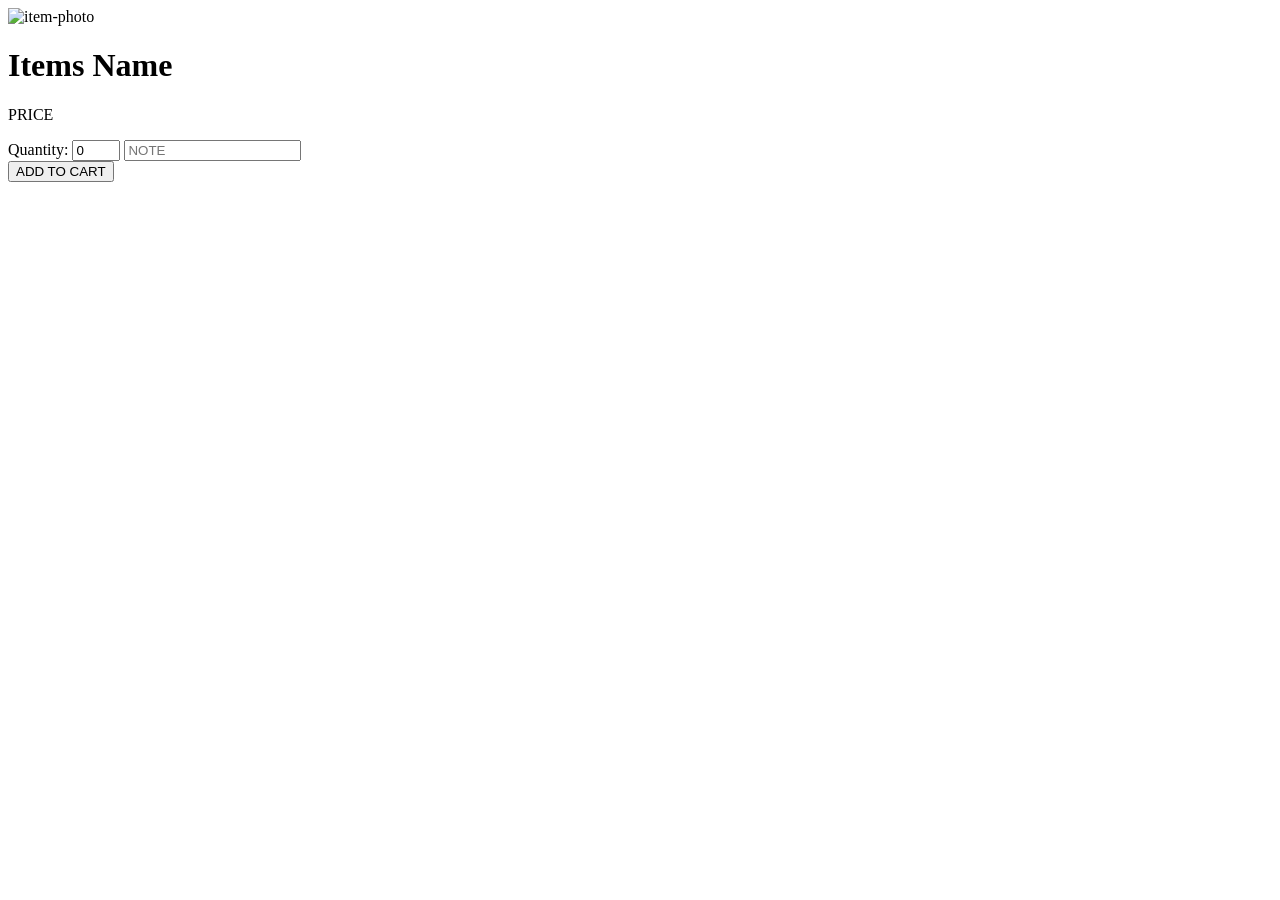
==== custom-order.html @ 0ad6cdef "fix commit in index" ====
<!DOCTYPE html>
<html lang='en'>
<head>
    <meta charset='utf-8'>
    <meta name='viewport' content='width=device-width, initial-scale=1'>
     <script src="https://cdn.jsdelivr.net/npm/@tailwindcss/browser@4"></script>
    <title>Page Title</title>
    <link rel='stylesheet' href='main.css'>
    <style type="text/tailwindcss">

        @layer components {
            body{
               @apply text-[#EEEEEE];
            }
            .card{
              @apply gap-2 flex flex-col justify-center items-center bg-[#DC5F00] border-2 border-solid w-[40%];
            }
            .btn{
               @apply  bg-[#CF0A0A] self-center mt-[10%]
            }

        }  



    </style>
</head>
<body>
<header>


</header>

    <div class="flex flex-row justify-center mt-[10%]  w-full gap-x-3.5"> 
        <div class="card bg-[#F5F0E8] "><img class="w-full h-auto" src="src/fired-chicken.jpg" alt="item-photo"/></div>
        <div class="card">
            <div class="h-[60%] pt-[10%]">
            <h1>Items Name</h1>
            <p>PRICE</p>
            <span>Quantity: <input class="bg-[#EEEEEE] text-black"  type="number" value="0" min="0" max="50" step="1"></span>
            <input class="w-[80%] self-center  bg-amber-50 h-[50%] overflow-scroll"  placeholder="NOTE" type="textarea" >
            </div>
            <button class="btn">ADD TO CART</button>
        </div>


    </div>
</body>
</html>
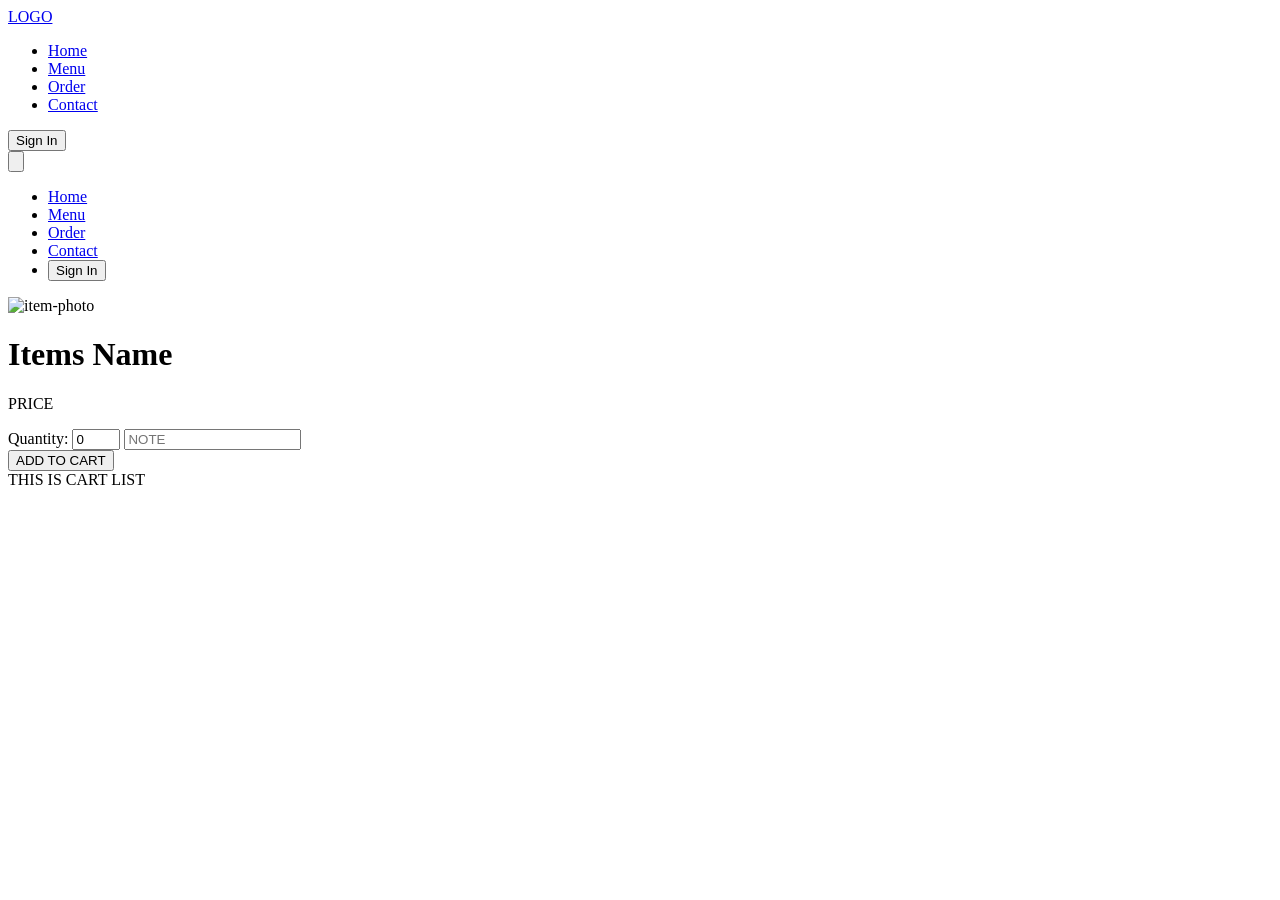
==== commit 42a87b4c: "change nav bar link" ====
--- a/custom-order.html
+++ b/custom-order.html
@@ -3,20 +3,51 @@
 <head>
     <meta charset='utf-8'>
     <meta name='viewport' content='width=device-width, initial-scale=1'>
-     <script src="https://cdn.jsdelivr.net/npm/@tailwindcss/browser@4"></script>
+    <script src="https://cdn.tailwindcss.com"></script>
     <title>Page Title</title>
     <link rel='stylesheet' href='main.css'>
-    <style type="text/tailwindcss">
+   
+       <script>
+        tailwind.config = {
+            theme: {
+                extend: {
+                    colors: {
+                        primary: '#000000',
+                        secondary: '#CF0A0A',
+                        accent: '#DC5F00',
+                        neutral: '#EEEEEE',
+                    }
+                }
+            }
+        }
+    </script>
+   
+   <style type="text/tailwindcss">
+
+
+
+
 
         @layer components {
-            body{
+            /* body{
                @apply text-[#EEEEEE];
+            } */
+
+            .cart-list{
+                @apply flex flex-col items-stretch bg-red-600 min-h-screen w-[10%]; 
             }
-            .card{
-              @apply gap-2 flex flex-col justify-center items-center bg-[#DC5F00] border-2 border-solid w-[40%];
+
+
+             .container-sun{
+              @apply  flex flex-row justify-start mt-[10%] w-[90%] gap-x-3.5 
+                      max-md:flex-col max-md:items-center max-md:mt-0;
+             }
+            .card-sun{
+              @apply gap-2 flex flex-col justify-center items-center bg-[#F5F0E8] border-2 border-solid w-[45%]
+                     max-md:w-full ;
             }
-            .btn{
-               @apply  bg-[#CF0A0A] self-center mt-[10%]
+            .btn-sun{
+               @apply  bg-[#CF0A0A] text-[#EEEEEE] p-3 self-center mt-[10%]
             }
 
         }  
@@ -25,25 +56,91 @@
 
     </style>
 </head>
-<body>
-<header>
+<body class="bg-neutral">
 
 
-</header>
+<header class="bg-primary text-neutral shadow-lg">
+        <nav class="container mx-auto px-4 py-4 flex justify-between items-center">
+            <!-- Logo -->
+            <div class="flex items-center">
+                <a href="#" class="text-2xl font-bold text-accent">
+                    LOGO
+                </a>
+            </div>
 
-    <div class="flex flex-row justify-center mt-[10%]  w-full gap-x-3.5"> 
-        <div class="card bg-[#F5F0E8] "><img class="w-full h-auto" src="src/fired-chicken.jpg" alt="item-photo"/></div>
-        <div class="card">
+            <!-- Desktop Menu -->
+            <div class="hidden md:flex space-x-8 items-center">
+                <ul class="flex space-x-6">
+                    <li><a href="index.html" class="hover:text-secondary transition duration-300">Home</a></li>
+                    <li><a href="order.html" class="hover:text-secondary transition duration-300">Menu</a></li>
+                    <li><a href="custom-order.html" class="hover:text-secondary transition duration-300">Order</a></li>
+                    <li><a href="#" class="hover:text-secondary transition duration-300">Contact</a></li>
+                </ul>
+                <button class="bg-secondary hover:bg-accent text-neutral px-6 py-2 rounded-full font-semibold transition duration-300">
+                    Sign In
+                </button>
+            </div>
+
+            <!-- Mobile Menu Button -->
+            <div class="md:hidden flex items-center">
+                <button id="mobile-menu-button" class="text-neutral focus:outline-none">
+                    <svg class="w-8 h-8" fill="none" stroke="currentColor" viewBox="0 0 24 24" xmlns="http://www.w3.org/2000/svg">
+                        <path stroke-linecap="round" stroke-linejoin="round" stroke-width="2" d="M4 6h16M4 12h16m-7 6h7"></path>
+                    </svg>
+                </button>
+            </div>
+        </nav>
+
+        <!-- Mobile Menu (Hidden by default) -->
+        <div id="mobile-menu" class="hidden md:hidden bg-primary border-t border-accent/20">
+            <ul class="flex flex-col p-4 space-y-4">
+                <li><a href="index.html" class="block hover:text-secondary transition duration-300">Home</a></li>
+                <li><a href="#" class="block hover:text-secondary transition duration-300">Menu</a></li>
+                <li><a href="order.html" class="block hover:text-secondary transition duration-300">Order</a></li>
+                <li><a href="#" class="block hover:text-secondary transition duration-300">Contact</a></li>
+                <li>
+                    <button class="w-full bg-secondary hover:bg-accent text-neutral px-6 py-2 rounded-lg font-semibold transition duration-300">
+                        Sign In
+                    </button>
+                </li>
+            </ul>
+        </div>
+    </header>
+    <script>
+        const btn = document.getElementById('mobile-menu-button');
+        const menu = document.getElementById('mobile-menu');
+
+        btn.addEventListener('click', () => {
+            menu.classList.toggle('hidden');
+        });
+    </script>
+
+
+
+
+    
+
+
+
+    <div class="flex flex-row">
+
+    <div class="container-sun"> 
+        <div class="card-sun bg-[#F5F0E8] p-[5%]"><img class="w-full h-auto" src="src/fired-chicken.jpg" alt="item-photo"/></div>
+        <div class="card-sun">
             <div class="h-[60%] pt-[10%]">
             <h1>Items Name</h1>
             <p>PRICE</p>
             <span>Quantity: <input class="bg-[#EEEEEE] text-black"  type="number" value="0" min="0" max="50" step="1"></span>
             <input class="w-[80%] self-center  bg-amber-50 h-[50%] overflow-scroll"  placeholder="NOTE" type="textarea" >
             </div>
-            <button class="btn">ADD TO CART</button>
+            <button class="btn-sun">ADD TO CART</button>
+        </div>
+    </div>
+        <div class="cart-list">
+            THIS IS CART LIST 
         </div>
 
-
-    </div>
+        </div>
+    
 </body>
 </html>
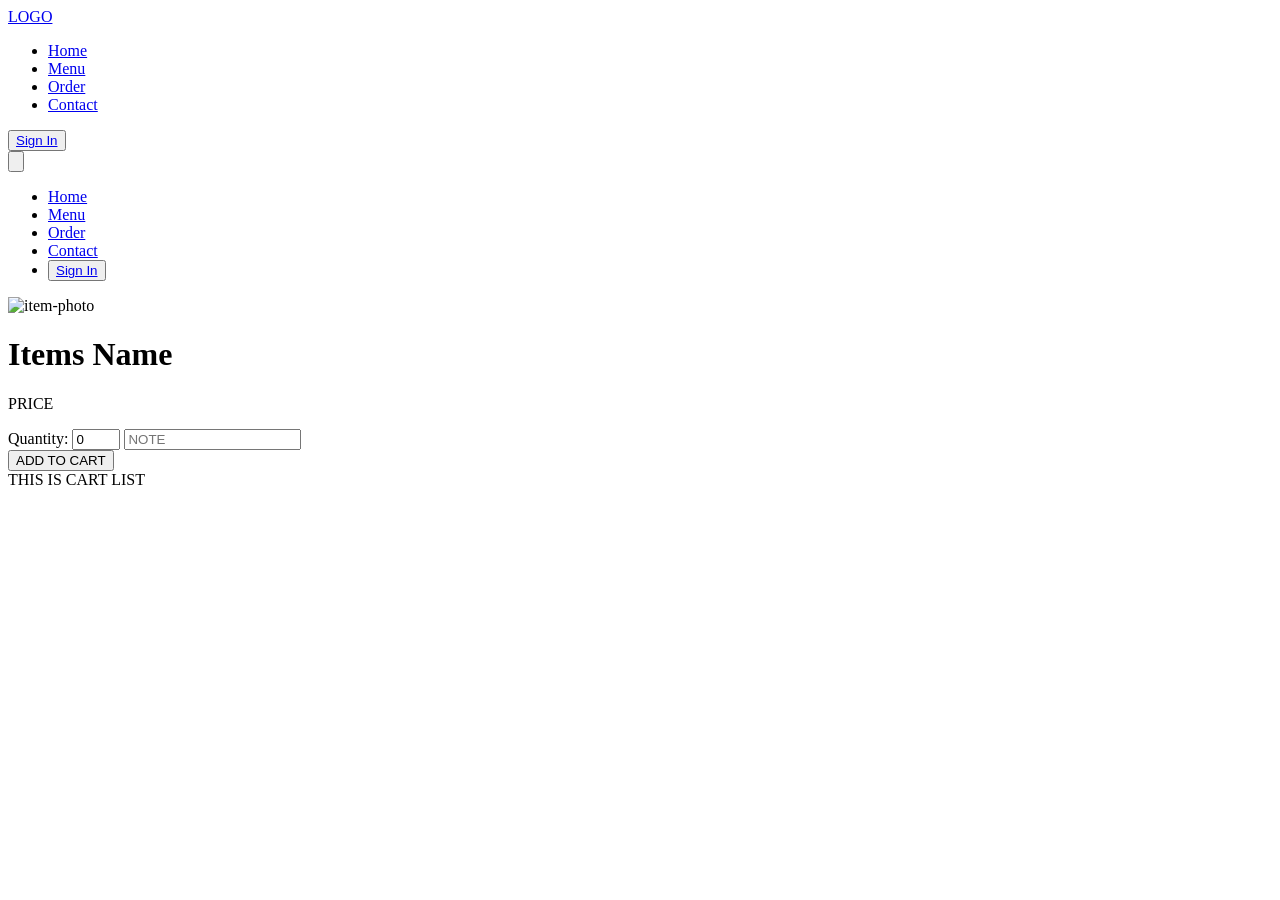
==== commit 586a0ea2: "rearage folder" ====
--- a/custom-order.html
+++ b/custom-order.html
@@ -59,7 +59,7 @@
 <body class="bg-neutral">
 
 
-<header class="bg-primary text-neutral shadow-lg">
+   <header class="bg-primary text-neutral shadow-lg">
         <nav class="container mx-auto px-4 py-4 flex justify-between items-center">
             <!-- Logo -->
             <div class="flex items-center">
@@ -72,12 +72,12 @@
             <div class="hidden md:flex space-x-8 items-center">
                 <ul class="flex space-x-6">
                     <li><a href="index.html" class="hover:text-secondary transition duration-300">Home</a></li>
-                    <li><a href="order.html" class="hover:text-secondary transition duration-300">Menu</a></li>
+                    <li><a href="menu.html" class="hover:text-secondary transition duration-300">Menu</a></li>
                     <li><a href="custom-order.html" class="hover:text-secondary transition duration-300">Order</a></li>
                     <li><a href="#" class="hover:text-secondary transition duration-300">Contact</a></li>
                 </ul>
                 <button class="bg-secondary hover:bg-accent text-neutral px-6 py-2 rounded-full font-semibold transition duration-300">
-                    Sign In
+                    <a href="login.html">Sign In</a>
                 </button>
             </div>
 
@@ -95,12 +95,12 @@
         <div id="mobile-menu" class="hidden md:hidden bg-primary border-t border-accent/20">
             <ul class="flex flex-col p-4 space-y-4">
                 <li><a href="index.html" class="block hover:text-secondary transition duration-300">Home</a></li>
-                <li><a href="#" class="block hover:text-secondary transition duration-300">Menu</a></li>
-                <li><a href="order.html" class="block hover:text-secondary transition duration-300">Order</a></li>
+                <li><a href="menu.html" class="block hover:text-secondary transition duration-300">Menu</a></li>
+                <li><a href="custom-order.html" class="block hover:text-secondary transition duration-300">Order</a></li>
                 <li><a href="#" class="block hover:text-secondary transition duration-300">Contact</a></li>
                 <li>
                     <button class="w-full bg-secondary hover:bg-accent text-neutral px-6 py-2 rounded-lg font-semibold transition duration-300">
-                        Sign In
+                        <a href="login.html">Sign In</a>
                     </button>
                 </li>
             </ul>
